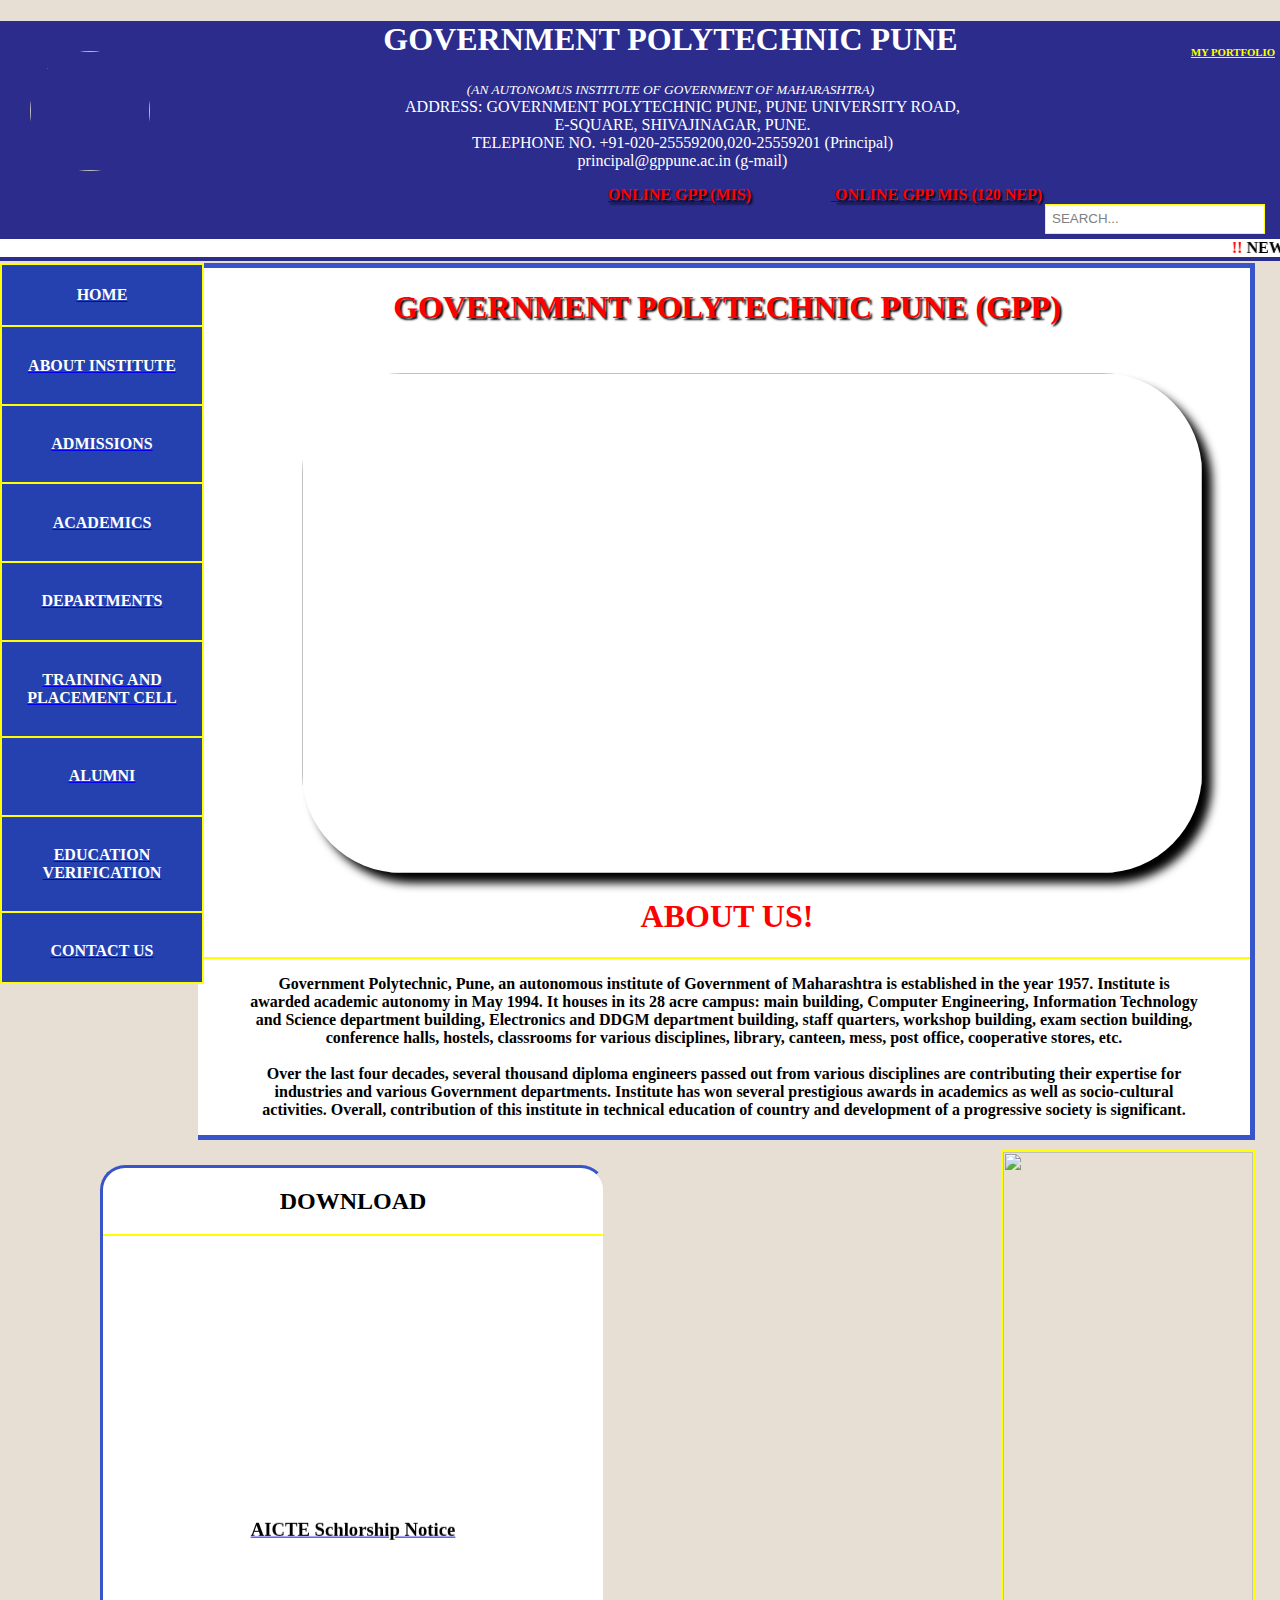
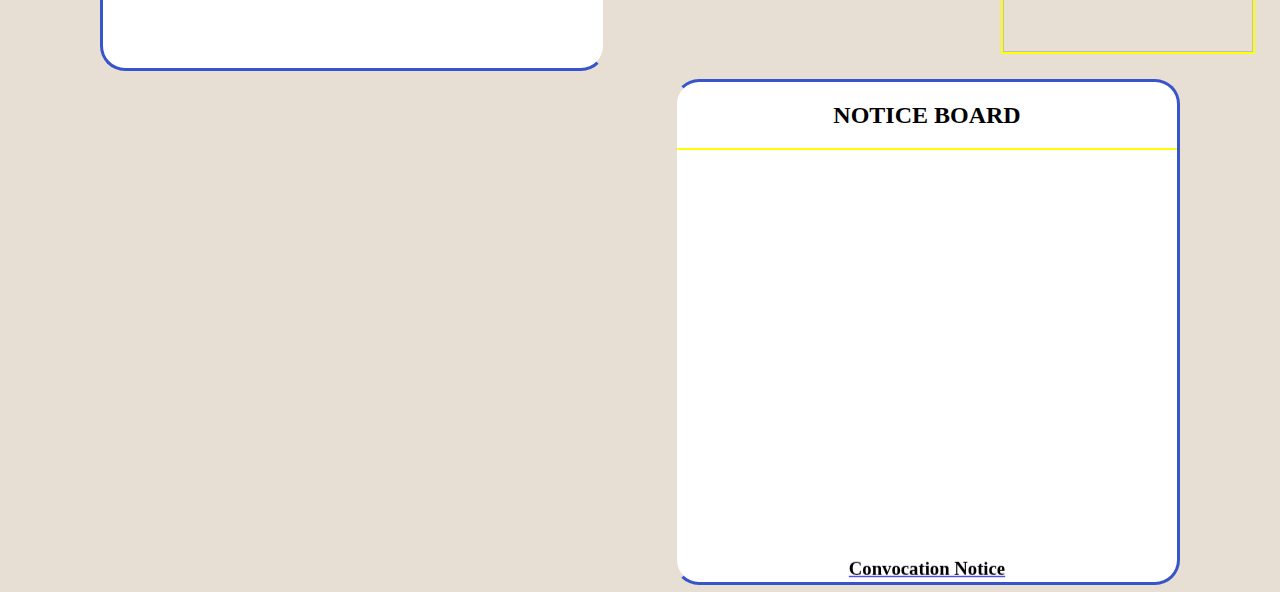
==== index.html @ 8e730d04 "Add files via upload" ====
<!DOCTYPE html>

<html>

<head>

    <title>MICRO PROJECT</title>
    <link rel="stylesheet" href="style.css">

</head>

<body style="background-color: rgb(231, 222, 212);">

    <div style=" background-color: rgb(44, 44, 141);color:white;">
        <center>
            <a href="https://gppune.ac.in/userindex.php">
                <img class="logo" src="C:\Users\Komal Waghmore\Desktop\DIPLOMA\HTML\gpp logo.png" align="left">
            </a>
            <a href="file:///C:/Users/Komal%20Waghmore/Desktop/DIPLOMA/HTML/PRACTICAL25.html" target="_blank">
                <div style="float: right; margin-right: 5px;color: white;">
                    <h6><u style="color: yellow;">MY PORTFOLIO </u></h6>
                </div>
            </a>
            <h1 class="first">GOVERNMENT POLYTECHNIC PUNE </h1>
            <p><i><small style="color: white;">(AN AUTONOMUS INSTITUTE OF GOVERNMENT OF MAHARASHTRA)</small></i><br>
                ADDRESS: GOVERNMENT POLYTECHNIC PUNE, PUNE UNIVERSITY ROAD,<br>
                E-SQUARE, SHIVAJINAGAR, PUNE.<br>
                TELEPHONE NO. +91-020-25559200,020-25559201 (Principal)<br>
                principal@gppune.ac.in (g-mail)
            </p>
            <a href="https://online.gppune.ac.in/gpp_s20/"target="_blank">
                <h class="link"><b>ONLINE GPP (MIS)</h>
            </a>
            <a href="https://online.gppune.ac.in/gpp_mis/"target="_blank">
                <h class="link2"><b>ONLINE GPP MIS (120 NEP)</h>
            </a>
            <div class="dropdown" style="float:right; width: 250px;">
                <button style="border: 1px solid yellow;" class="dropbtn">
                    <h style="float: left;">SEARCH...</h>
                </button>
                <div class="dropdown-content">
                    <a href="https://gppune.ac.in/userindex.php?dept=6">Computer Engineering</a>
                    <hr>
                    <a href="https://gppune.ac.in/userindex.php?dept=7">Information Technology</a>
                    <hr>
                    <a href="https://gppune.ac.in/userindex.php?dept=2">Electrical Engineering</a>
                    <hr>
                    <a href="https://gppune.ac.in/userindex.php?dept=1">Civil Engineering</a>
                    <hr>
                    <a href="https://gppune.ac.in/userindex.php?dept=4">Mechanical Engineering</a>
                    <hr>
                    <a href="https://gppune.ac.in/userindex.php?dept=5">Metullurgy Engineering</a>
                    <hr>
                    <a href="https://gppune.ac.in/userindex.php?dept=3">Electronics and Telecommunication
                        Engineering</a>
                    <hr>
                    <a href="https://gppune.ac.in/userindex.php?dept=8">Dress Design and Garments Manufacturing</a>
                </div>
            </div>
            <marquee style="background-color: white; color: black;"> <span style="color: red;">!!</span> NEW ADMISSION
                FORM FOR ALL DIPLOMA COURSES IS NOW AVAILABLE (2024) <span style="color: red;">!!<span> </marquee>
        </center>
    </div>
    <center>
        <div>
            <nav style="border: 2px solid yellow; ">
                
                    <a class="a" href="#">
                        <h4 style="color: white;" align="center">HOME</h4>
                    </a>
                    <hr>
                
                <div class="dropdowna">
                    <a class="a" href="#">
                        <h4 style="color: white; cursor:pointer; padding: 0px;" align="center">ABOUT INSTITUTE</h4>
                    </a>
                    <div class="dropdown-contenta">

                        <a href="#">Institute</a>
                        <hr>
                        <a href="#">Governance/Comittee</a>
                        <hr>
                        <a href="#">Organiszation Structure</a>
                        <hr>
                        <a href="#">Office and Administration</a>
                        <hr>
                        <a href="#">Photo Gallery</a>
                    </div>
                </div>
                <hr>
                <div class="dropdownc">
                    <a class="a" href="#">
                        <h4 style="color: white; cursor:pointer;padding: 0px;" align="center">ADMISSIONS</h4>
                    </a>
                    <div class="dropdown-contentc">
                        <a href="#">Diploma</a>
                        <hr>
                        <a href="#">PWD</a>
                        <hr>
                        <a href="#">Newly Admitted Student Fee Payment</a>
                        <hr>
                        <a href="#">Minoroty Special Division</a>
                    </div>
                </div>
                <hr>
                <div class="dropdownd">
                    <a class="a" href="#">
                        <h4 style="color: white; cursor:pointer;padding: 0px;" align="center">ACADEMICS</h4>
                    </a>
                    <div class="dropdown-contentd">
                        <a href="#">Library</a>
                        <hr>
                        <a href="#">Exam Section</a>
                        <hr>
                        <a href="#">Organiszation Structure</a>
                        <hr>
                        <a href="#">CDC Cell</a>
                        <hr>
                        <a href="#">Academic Calender</a>
                        <hr>
                        <a href="#">AICTE Approval</a>
                    </div>
                </div>
                <hr>
                <div class="dropdowne">
                    <a class="a" href="#">
                        <h4 style="color: white; cursor:pointer;padding: 0px;" align="center">DEPARTMENTS</h4>
                    </a>
                    <div class="dropdown-contente">
                        <a href="https://gppune.ac.in/userindex.php?dept=6">Computer Engineering</a>
                        <hr>
                        <a href="https://gppune.ac.in/userindex.php?dept=7">Information Technology</a>
                        <hr>
                        <a href="https://gppune.ac.in/userindex.php?dept=2">Electrical Engineering</a>
                        <hr>
                        <a href="https://gppune.ac.in/userindex.php?dept=1">Civil Engineering</a>
                        <hr>
                        <a href="https://gppune.ac.in/userindex.php?dept=4">Mechanical Engineering</a>
                        <hr>
                        <a href="https://gppune.ac.in/userindex.php?dept=5">Metullurgy Engineering</a>
                        <hr>
                        <a href="https://gppune.ac.in/userindex.php?dept=3">Electronics and Telecommunication
                            Engineering</a>
                        <hr>
                        <a href="https://gppune.ac.in/userindex.php?dept=8">Dress Design and Garments Manufacturing</a>
                    </div>
                </div>
                <hr>
                <div class="dropdowna">
                    <a class="a" href="#">
                        <h4 style="color: white; cursor:pointer;padding: 0px;" align="center">TRAINING AND PLACEMENT
                            CELL</h4>
                    </a>
                </div>
                <hr>
                <div class="dropdownb">
                    <a class="a" href="#">
                        <h4 style="color: white; cursor:pointer;padding: 0px;" align="center">ALUMNI</h4>
                    </a>
                    <div class="dropdown-contentb">
                        <a href="#">Alumni Comittee</a>
                        <hr>
                        <a href="#">Alumni Portal</a>
                        <hr>
                        <a href="#">Alumni Star</a>
                    </div>
                </div>
                <hr>
                <div class="dropdowna">
                    <a class="a" href="#">
                        <h4 style="color: white; cursor:pointer; padding: 0px;" align="center">EDUCATION VERIFICATION
                        </h4>
                    </a>
                </div>
                <hr>
                <div class="dropdowna">
                    <a class="a" href="#">
                        <h4 style="color: white; cursor:pointer;padding: 0px;" align="center">CONTACT US</h4>
                    </a>
                </div>
            </nav>
        </div>
    </center>
    <CENTER>
        <div
            style="border: 5px solid rgb(55, 84, 202); color: black;margin-left: 198px; margin-right: 25px; background-color: white; margin-top: 2px; border-left: rgb(231, 222, 212); ">
            <div>
                <h1 style="text-shadow: 2px 2px 2px black;"><strong> <b>GOVERNMENT POLYTECHNIC PUNE (GPP)</b></strong>
                </h1>
            </div>
            <img class="gpp" style=" background-color: white;"
                src="C:\Users\Komal Waghmore\Desktop\DIPLOMA\HTML\gpp.jpg">
            <H1 style="color: red;">ABOUT US!</H1>
            <HR style="border: 1px solid yellow;">
            <p style="margin-left: 50px; margin-right: 50px;">
                Government Polytechnic, Pune, an autonomous institute of Government of Maharashtra is established in
                the year 1957. Institute is awarded academic autonomy in May 1994. It houses in its 28 acre campus:
                main building, Computer Engineering, Information Technology and Science department building, Electronics
                and DDGM department building, staff quarters, workshop building, exam section building, conference
                halls,
                hostels, classrooms for various disciplines, library, canteen, mess, post office, cooperative stores,
                etc.<br><br>
                Over the last four decades, several thousand diploma engineers passed out from various disciplines are
                contributing their expertise for industries and various Government departments. Institute has won
                several
                prestigious awards in academics as well as socio-cultural activities. Overall, contribution of this
                institute in technical education of country and development of a progressive society is significant.
            </p>
        </div>
    </CENTER>
    <div>
        <img class="dandp" src="C:\Users\Komal Waghmore\Pictures\Screenshots\Screenshot 2024-03-01 230542.png"
            align="right">
    </div>
    <div class="DOWNLOAD">
        <h2 align="center">DOWNLOAD</h2>
        <hr>
        <marquee direction="up">
            <center>
                <a href="#">
                    <h3>AICTE Schlorship Notice</h3>
                </a>
                <a href="#">
                    <h3>Minority Girls Hostel Admission Form and Rules</h3>
                </a>
                <a href="#">
                    <h3>Copy Case Rules</h3>
                </a>
                <a href="#">
                    <h3>Form For ID Card</h3>
                </a>
                <a href="#">
                    <h3>Concession Forms</h3>
                </a>
                <a href="#">
                    <h3>Leaving Certificate Application Form</h3>
                </a>
                <a href="#">
                    <h3>Download Exam Section Related Procedure and Forms</h3>
                </a>
            </center>
        </marquee>
    </div>
    <div class="Notice">
        <h2 align="center">NOTICE BOARD</h2>
        <hr>
        <marquee direction="up">
            <center>
                <a href="#">
                    <h3>Convocation Notice</h3>
                </a>
                <a href="#">
                    <h3> First Year (120NEP) Photocopy and Verification</h3>
                </a>
                <a href="#">
                    <h3> 180-OB Curriculum Students for Photocopy and Re-assessment Odd 2023 Examination</h3>
                </a>
                <a href="#">
                    <h3>VERIFICATION OF MARKS 180-OB ODD 2023 EXAM</h3>
                </a>
                <a href="#">
                    <h3>Copy Case Marksheets and Certificates Distribution ODD-23 Notice</h3> 
                </a>
                <a href="#">
                    <h3>Studant Notice ODD-2023 Marksheet Distrubution</h3>
                </a>
                <a href="#">
                    <h3>Case Student Verification & Photocopy Case App</h3>
                </a>
                <a href="#">
                    <h3> Student Notice For Convocation-2024</h3>
                </a>
                <a href="#">
                    <h3> AICTE Swanath Scholarship Notice</h3>
                </a>
            </center>
        </marquee>
    </div>
</body>

</html>
---- style.css ----
body {
    margin: 0;
    padding: 0;
}
.first {
    margin-right: 70px; color: white;
}

p {
    margin-right: 65px;
}

hr.a {border: 2px solid yellow;
}
hr {border: 1px solid yellow;
}

h.link {background-color: rgb(44, 44, 141); 
    margin-right: 80px; 
    color: red; 
    text-shadow: 2px 2px 2px black; 
    margin-left: 430px;
}
h.link2 {
    background-color: rgb(44, 44, 141); 
    color: red;
    margin-right: 210px ; 
    text-shadow: 2px 2px 2px black;
}

img.logo { 
    height: 120px; 
    width: 120px; 
    margin-top: 30px; 
    margin-left: 30px; 
    border-radius: 150px; 
    margin-bottom: 30px; 
    animation: spin 2s 1; 
}

@keyframes spin {
    0% { transform: rotate(0deg);}
    100% { transform: rotate(360deg);}
}

img.gpp {
    background-color: white; 
    height: 500px; 
    width: 900px;
    margin-left: 50px; 
    margin-top: 25px; 
    border-radius: 100px; 
    box-shadow: 10px 10px 10px ;
}

img.dandp {
    margin-top: 10px; 
    border: 2px solid yellow; 
    height: 500px; 
    width: 250px;
    margin-right: 25px
}

h4 {
    color: white;
}

h1{
    color: rgb(255, 0, 0);
}

nav { background-color: rgb(37, 65, 175); 
    color: white;
    float: left;
    width: 200px;
    height: auto;
}

.dropbtn {
    background-color: white;
    color: grey;
    cursor: pointer;
    height: 30px;
    width: 220px;
    border: 1px solid black;
    margin-bottom: 5px;
}
  
.dropdown {
    position: relative;
    display: inline-block;
}
.dropdowna {
    position: relative;
    display: inline-block;
}.dropdownb {
    position: relative;
    display: inline-block;
}.dropdownc {
    position: relative;
    display: inline-block;
}.dropdownd {
    position: relative;
    display: inline-block;
}.dropdowne {
    position: relative;
    display: inline-block;
}
  
.dropdown-content {
    display: none;
    position: absolute;
    right: 0;
    background-color: rgb(37, 65, 175);
    z-index: 1;
}
.dropdown-contenta {
    display: none;
    position: absolute;
    left: 148px;
    bottom: 1px;
    background-color: rgb(44, 44, 141);
    z-index: 1;
    width: 150px;
}.dropdown-contentc {
    display: none;
    position: absolute;
    left: 103px;
    bottom: 1px;
    background-color: rgb(44, 44, 141);
    z-index: 1;
    width: 150px;
}.dropdown-contentd {
    display: none;
    position: absolute;
    left: 100px;
    bottom: 1px;
    background-color: rgb(44, 44, 141);
    z-index: 1;
    width: 150px;}
.dropdown-contente {
    display: none;
    position: absolute;
    left: 123px;
    bottom: 1px;
    background-color: rgb(44, 44, 141);
    z-index: 1;
    width: 150px;
}.dropdown-contentb {
    display: none;
    position: absolute;
    left: 68px;
    bottom: 1px;
    background-color: rgb(44, 44, 141);
    z-index: 1;
    width: 150px;
}

.dropdown-content a {
    color: white;
    display: block;
    margin-bottom: 5px;
}
.dropdown-contenta a {
    color: white;
    display: block;
    margin-bottom: 5px;
}.dropdown-contentb a  {
    color: white;
    display: block;
    margin-bottom: 5px;
}.dropdown-contentc a  {
    color: white;
    display: block;
    margin-bottom: 5px;
}.dropdown-contentd a  {
    color: white;
    display: block;
    margin-bottom: 5px;
}.dropdown-contente a  {
    color: white;
    display: block;
    margin-bottom: 5px;
}

.dropdown-content a:hover  {
    background-color: white;
    color: black;
}
.dropdown-contenta a:hover {
    background-color: white;
    color: black;
}.dropdown-contentb a:hover  {
    background-color: white;
    color: black;
}.dropdown-contentc a:hover  {
    background-color: white;
    color: black;
}.dropdown-contentd a:hover  {
    background-color: white;
    color: black;
}.dropdown-contente a:hover  {
    background-color: white;
    color: black;
}

.dropdown:hover .dropdown-content  {
    display: block;
}.dropdowna:hover .dropdown-contenta  {
    display: block;
}.dropdownb:hover .dropdown-contentb  {
    display: block;
}.dropdownc:hover .dropdown-contentc  {
    display: block;
}.dropdownd:hover .dropdown-contentd  {
    display: block;
}.dropdowne:hover .dropdown-contente  {
    display: block;
}

.dropdown:hover .dropbtn {
    background-color: white;
}
.dropdowna:hover {
    background-color: rgb(44, 44, 141);
    color: white;
}.dropdownb:hover {
    background-color: rgb(44, 44, 141);
    color: white;
}.dropdownc:hover {
    background-color: rgb(44, 44, 141);
    color: white;
}.dropdownd:hover {
    background-color: rgb(44, 44, 141);
    color: white;
}.dropdowne:hover {
    background-color: rgb(44, 44, 141);
    color: white;
}

div.DOWNLOAD  {
    float: left; 
    background-color: white;
    margin-left: 100px;
    color: black;
    margin-top: 25px;
    border: 3px solid rgb(55, 84, 202); 
    border-right: 3px solid rgb(231, 222, 212);
    width: 500px;
    height: 500px;
    border-radius: 25px;
}
div.Notice  {
    float: right; 
    margin-right: 100px;
    margin-top: 25px;
    border: 3px solid rgb(55, 84, 202); 
    border-left: 3px solid rgb(231, 222, 212);
    width: 500px;
    height: 500px;
    border-radius: 25px;
    background-color: white;
    color: black;
}
h3 {
    color: black;
}
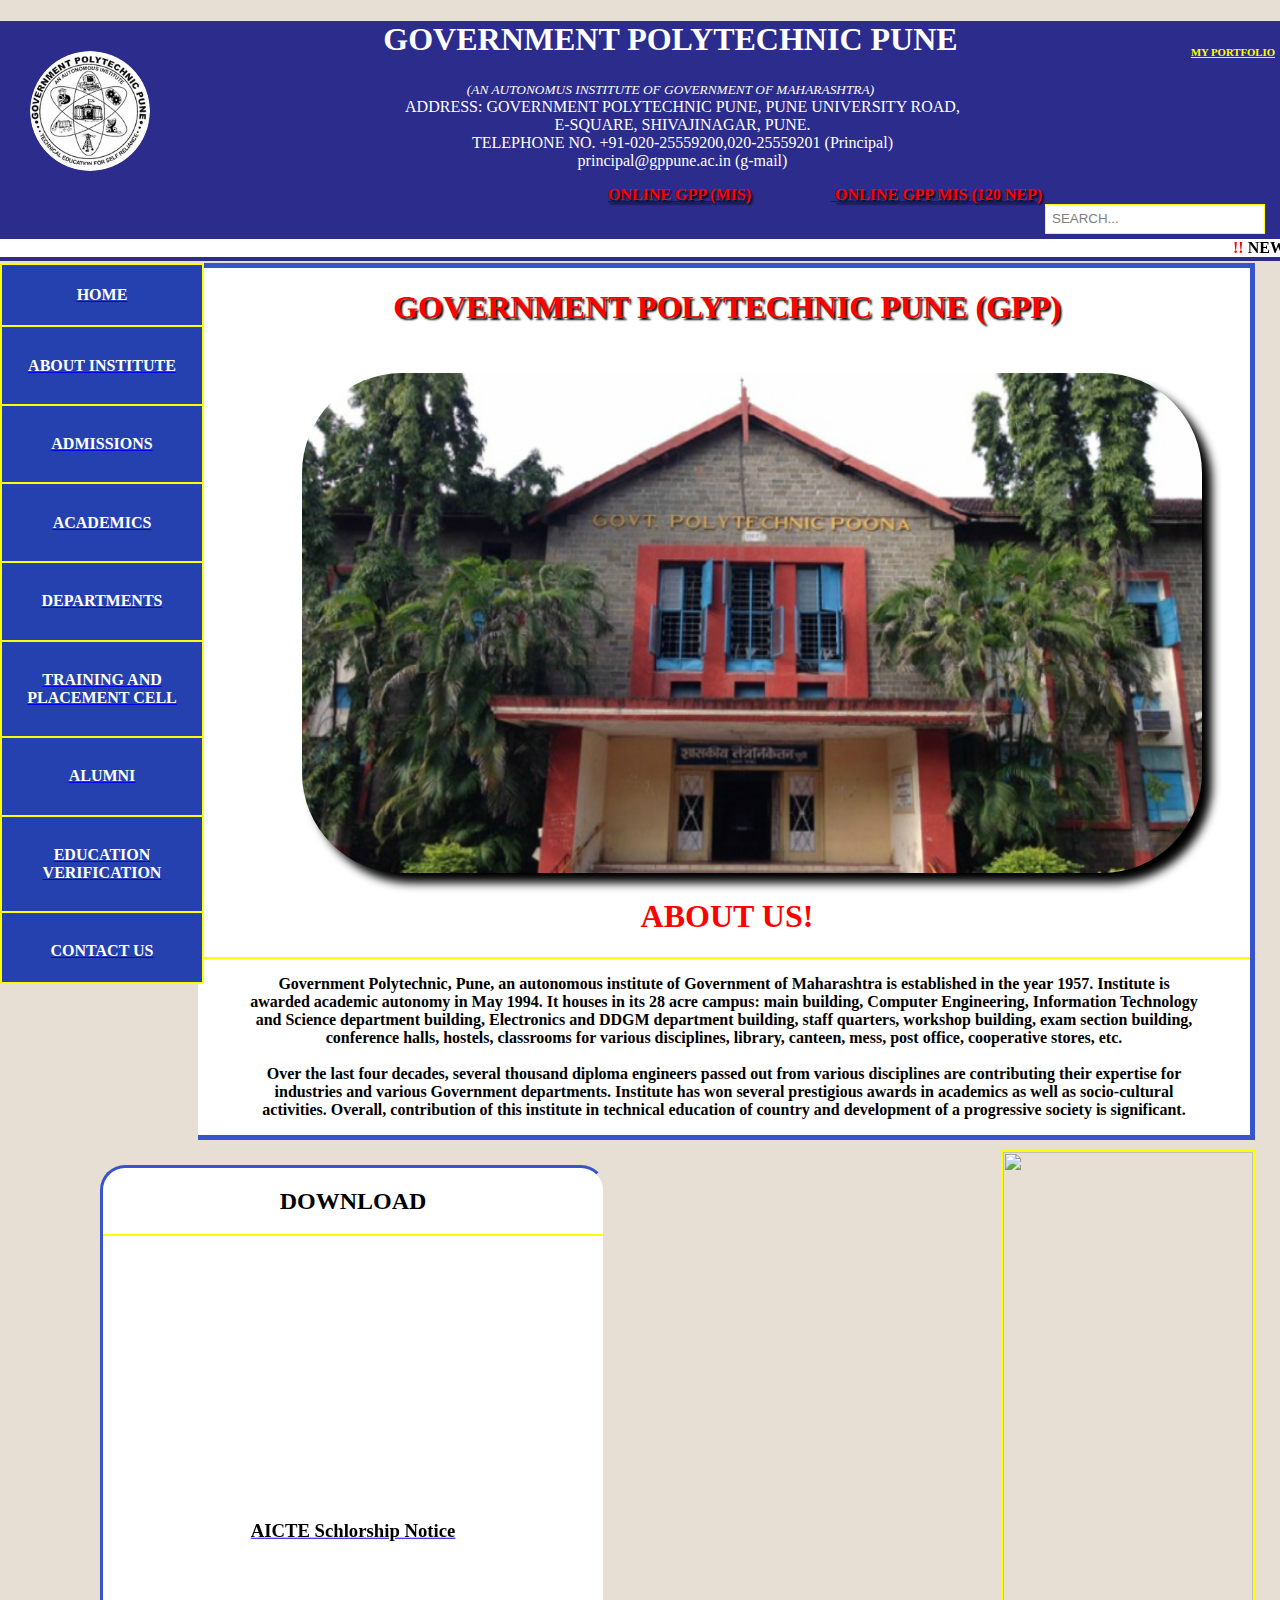
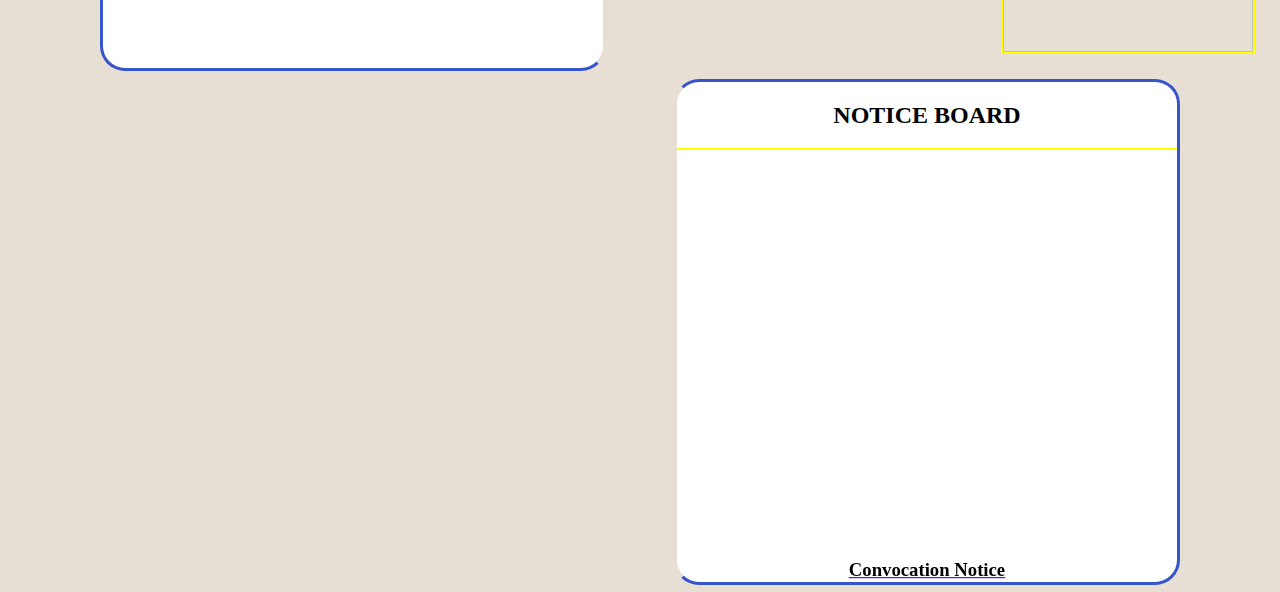
==== commit bbc51d1e: "Update index.html" ====
--- a/index.html
+++ b/index.html
@@ -14,9 +14,9 @@
     <div style=" background-color: rgb(44, 44, 141);color:white;">
         <center>
             <a href="https://gppune.ac.in/userindex.php">
-                <img class="logo" src="C:\Users\Komal Waghmore\Desktop\DIPLOMA\HTML\gpp logo.png" align="left">
-            </a>
-            <a href="file:///C:/Users/Komal%20Waghmore/Desktop/DIPLOMA/HTML/PRACTICAL25.html" target="_blank">
+                <img class="logo" src="gpp logo.png" align="left">
+            </a>
+            <a href="PRACTICAL25.html" target="_blank">
                 <div style="float: right; margin-right: 5px;color: white;">
                     <h6><u style="color: yellow;">MY PORTFOLIO </u></h6>
                 </div>
@@ -189,7 +189,7 @@
                 </h1>
             </div>
             <img class="gpp" style=" background-color: white;"
-                src="C:\Users\Komal Waghmore\Desktop\DIPLOMA\HTML\gpp.jpg">
+                src="gpp.jpg">
             <H1 style="color: red;">ABOUT US!</H1>
             <HR style="border: 1px solid yellow;">
             <p style="margin-left: 50px; margin-right: 50px;">
@@ -209,7 +209,7 @@
         </div>
     </CENTER>
     <div>
-        <img class="dandp" src="C:\Users\Komal Waghmore\Pictures\Screenshots\Screenshot 2024-03-01 230542.png"
+        <img class="dandp" src="Screenshot 2024-03-01 230542.png"
             align="right">
     </div>
     <div class="DOWNLOAD">
@@ -278,4 +278,4 @@
     </div>
 </body>
 
-</html>+</html>
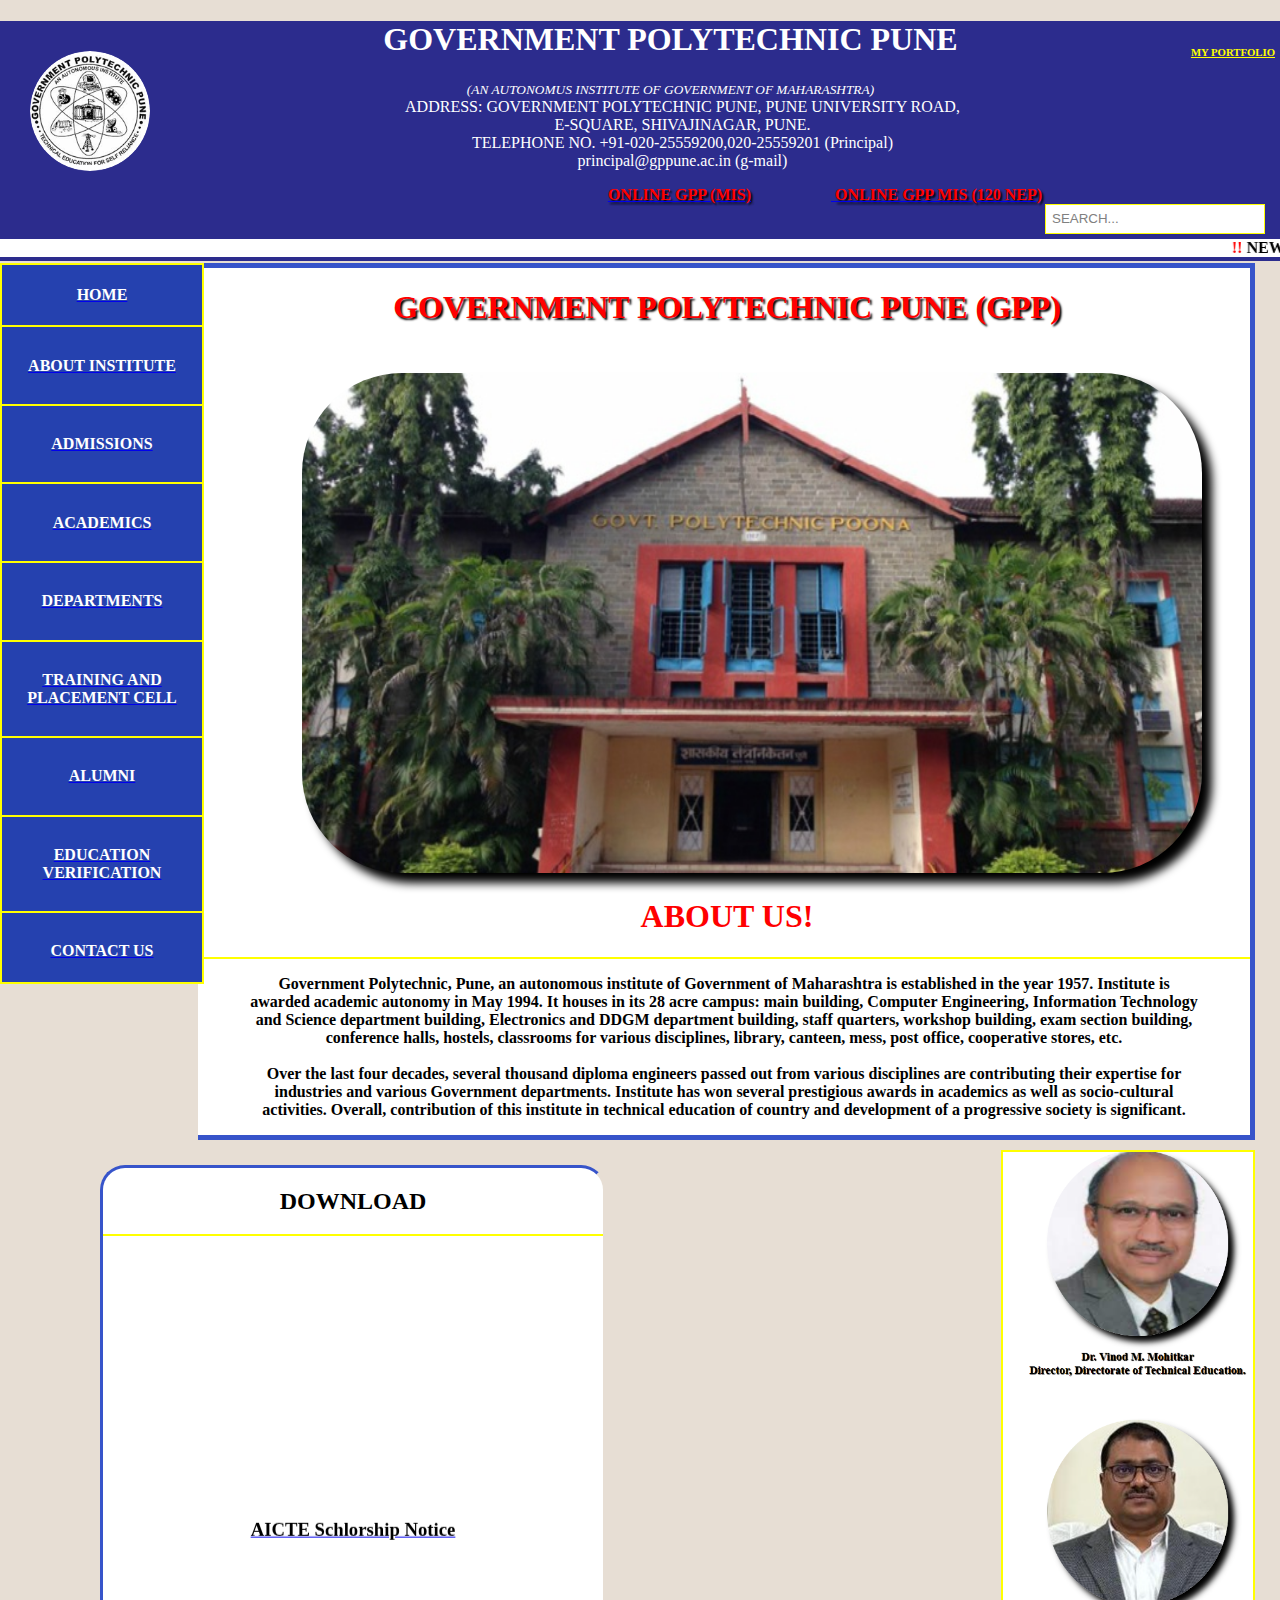
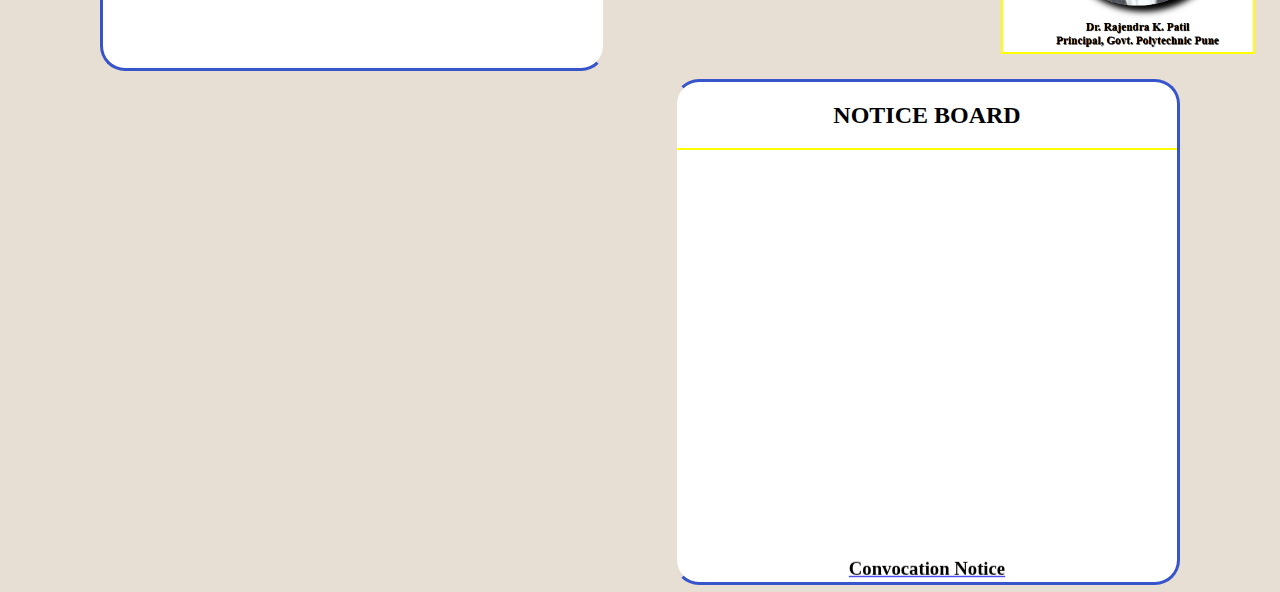
==== commit 230313d6: "Update index.html" ====
--- a/index.html
+++ b/index.html
@@ -209,7 +209,7 @@
         </div>
     </CENTER>
     <div>
-        <img class="dandp" src="Screenshot 2024-03-01 230542.png"
+        <img class="dandp" src="PRINCIPLEANDDIRECTOR.png"
             align="right">
     </div>
     <div class="DOWNLOAD">
